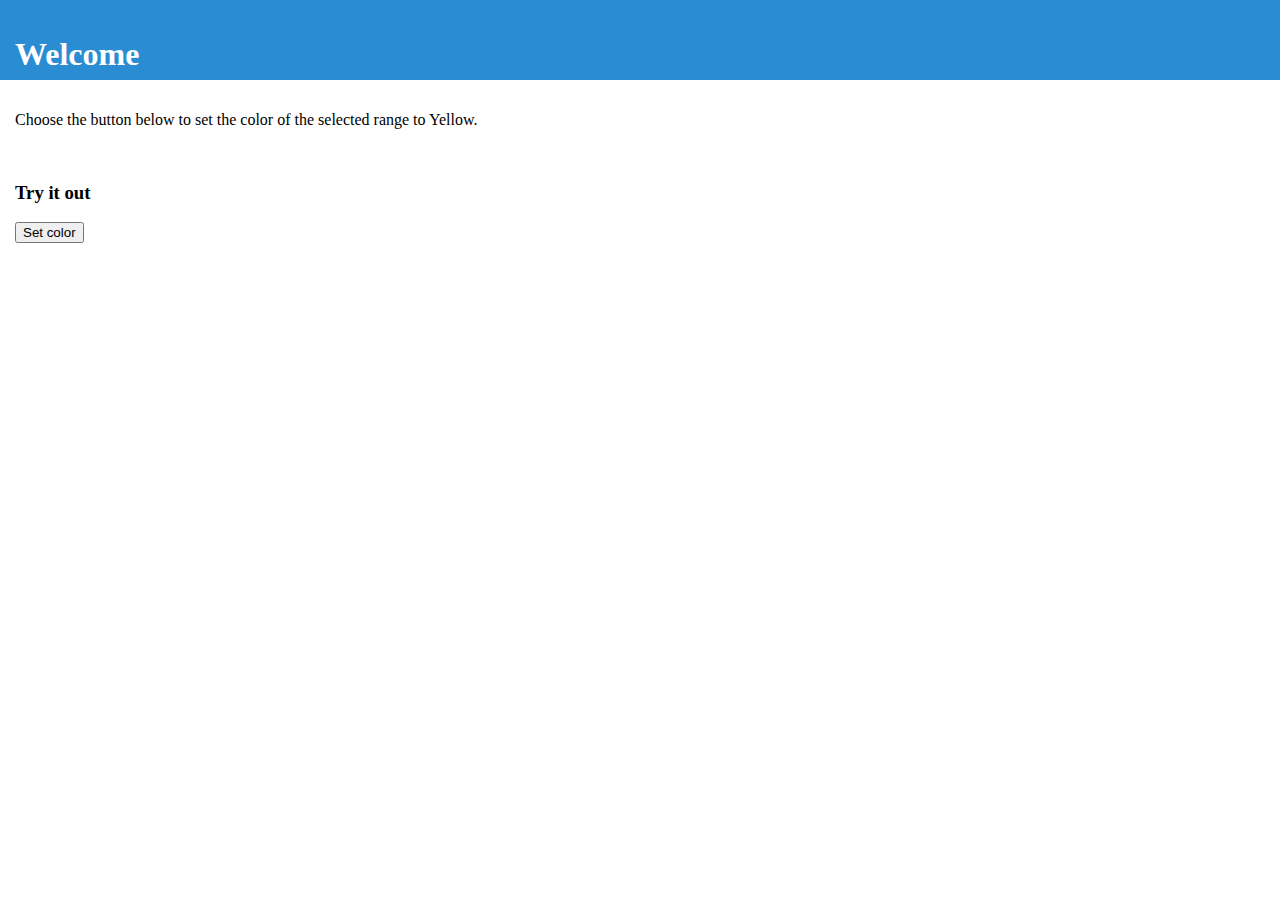
==== Home.html @ 7cc3dcc1 "Hosting Excel Addins" ====
﻿<!DOCTYPE html>
<html>
<head>
    <meta charset="UTF-8" />
    <meta http-equiv="X-UA-Compatible" content="IE=Edge" />
    <title>Excel Add-In with Commands Sample</title>

    <script src="Scripts/jquery-3.6.0.js" type="text/javascript"></script>
    <script src="Scripts/MessageBanner.js" type="text/javascript"></script>
    <script src="https://appsforoffice.microsoft.com/lib/1/hosted/office.js" type="text/javascript"></script>

    <!-- To enable offline debugging using a local reference to Office.js, use:  -->
    <!-- <script src="Scripts/Office/MicrosoftAjax.js" type="text/javascript"></script>  -->
    <!-- <script src="Scripts/Office/1/office.js" type="text/javascript"></script>  -->

    <script src="Home.js" type="text/javascript"></script>
    <link href="Home.css" rel="stylesheet" type="text/css" />
    <link href="../Content/Button.css" rel="stylesheet" type="text/css" />
    <link href="../Content/MessageBanner.css" rel="stylesheet" type="text/css" />


    <!-- For Office UI Fabric Core, go to https://aka.ms/office-ui-fabric to learn more. -->
    <link rel="stylesheet" href="https://static2.sharepointonline.com/files/fabric/office-ui-fabric-core/9.6.0/css/fabric.min.css">

    <!-- To enable the offline use of Office UI Fabric Core, use: -->
    <!-- link rel="stylesheet" href="Content/fabric.min.css" -->
</head>

    <!-- Office UI Fabric JS and it's components are no longer actively supported. Please see https://aka.ms/PnP-OfficeFabricReact for recommended Patterns and Practices -->
    <!-- <link rel="stylesheet" href="https://appsforoffice.microsoft.com/fabric/2.1.0/fabric.components.min.css"> -->

<body class="ms-font-m ms-welcome">
    <div id="content-header">
        <div class="padding">
            <h1>Welcome</h1>
        </div>
    </div>
    <div id="content-main">
        <div class="padding">
            <p>Choose the button below to set the color of the selected range to Yellow.</p>
            <br />
            <h3>Try it out</h3>
            <button class="ms-Button" id="set-color">Set color</button>
        </div>
    </div>
</body>
</html>
---- Home.css ----
﻿#content-header {
    background: #2a8dd4;
    color: #fff;
    position: absolute;
    top: 0;
    left: 0;
    width: 100%;
    height: 80px;
    overflow: hidden;
}

#content-main {
    background: #fff;
    position: fixed;
    top: 80px;
    left: 0;
    right: 0;
    bottom: 0;
    overflow: auto;
}

.padding {
    padding: 15px;
}
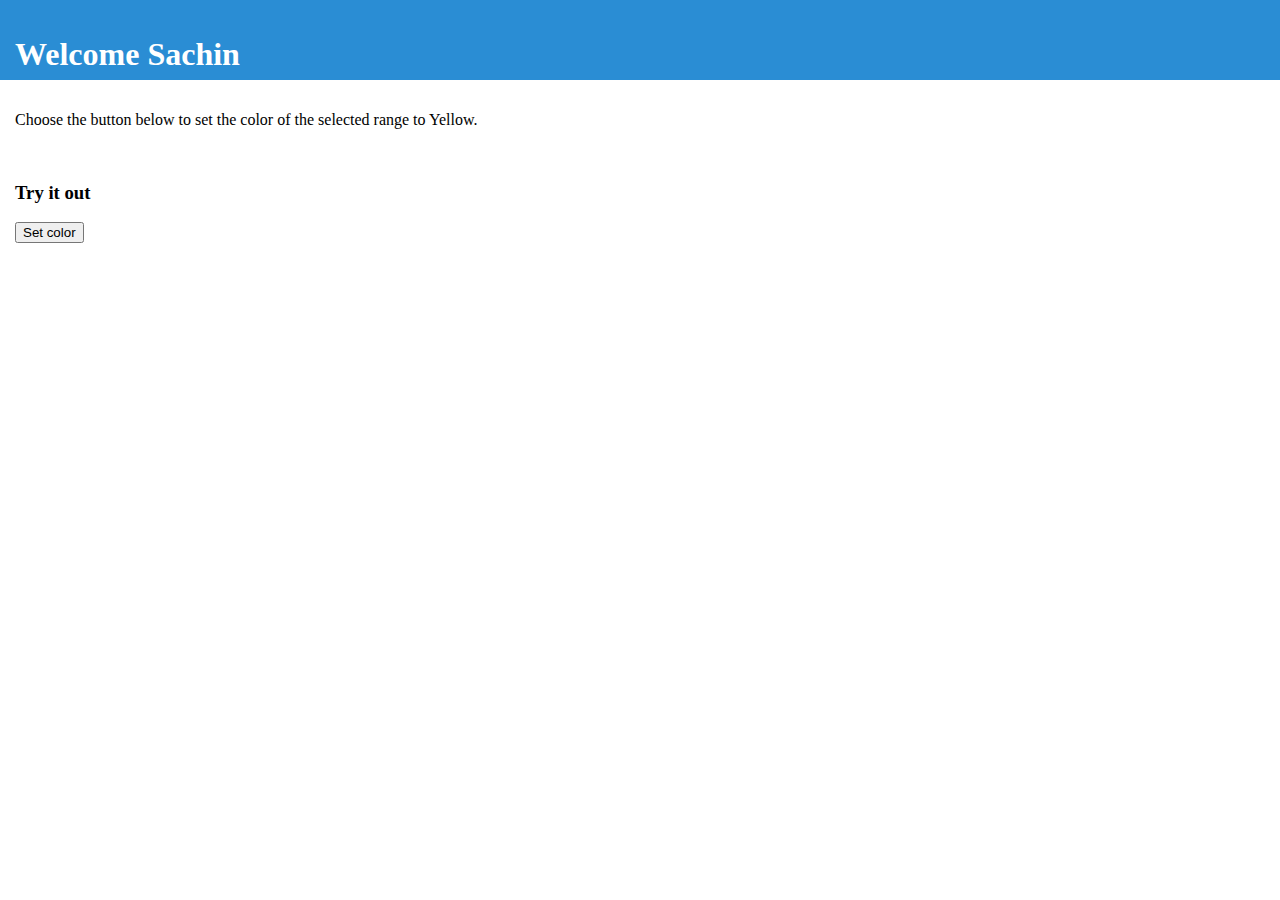
==== commit c19dd355: "Update Home.html" ====
--- a/Home.html
+++ b/Home.html
@@ -32,7 +32,7 @@
 <body class="ms-font-m ms-welcome">
     <div id="content-header">
         <div class="padding">
-            <h1>Welcome</h1>
+            <h1>Welcome Sachin</h1>
         </div>
     </div>
     <div id="content-main">
